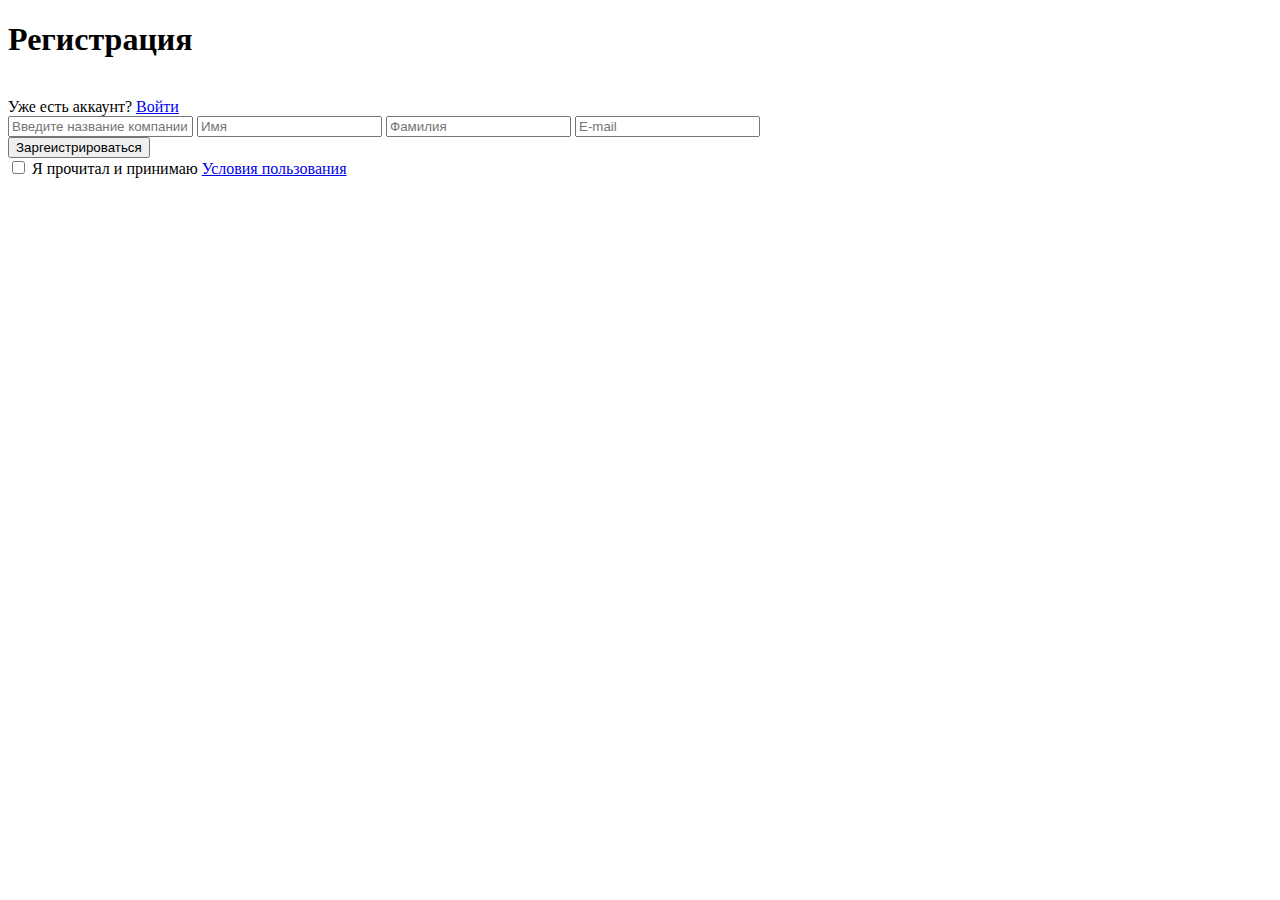
==== form2/form.html @ 6e481cd9 "сделал 2 дз" ====
<!DOCTYPE html>
<html lang="en">
<head>
    <meta charset="UTF-8">
    <meta name="viewport" content="width=device-width, initial-scale=1.0">
    <title>Document</title>
</head>
<body>
    <h1>Регистрация</h1>
    <main>
        <br>Уже есть аккаунт? <a href="#">Войти</a>
        <form action="fistTry">
            <input type="text" placeholder="Введите название компании">
            <input type="text" placeholder="Имя"> 
            <input type="text" placeholder="Фамилия"> 
            <input type="email" placeholder="E-mail"> 
        </form>
        <button type="submit">Заргеистрироваться</button>
        <form action="firstTry">
            <input type="checkbox" value="1" id="check">
            <label for="check" required>Я прочитал и принимаю <a href="#">Условия пользования</a></label>
        </form>
    </main>  
</body>
</html>
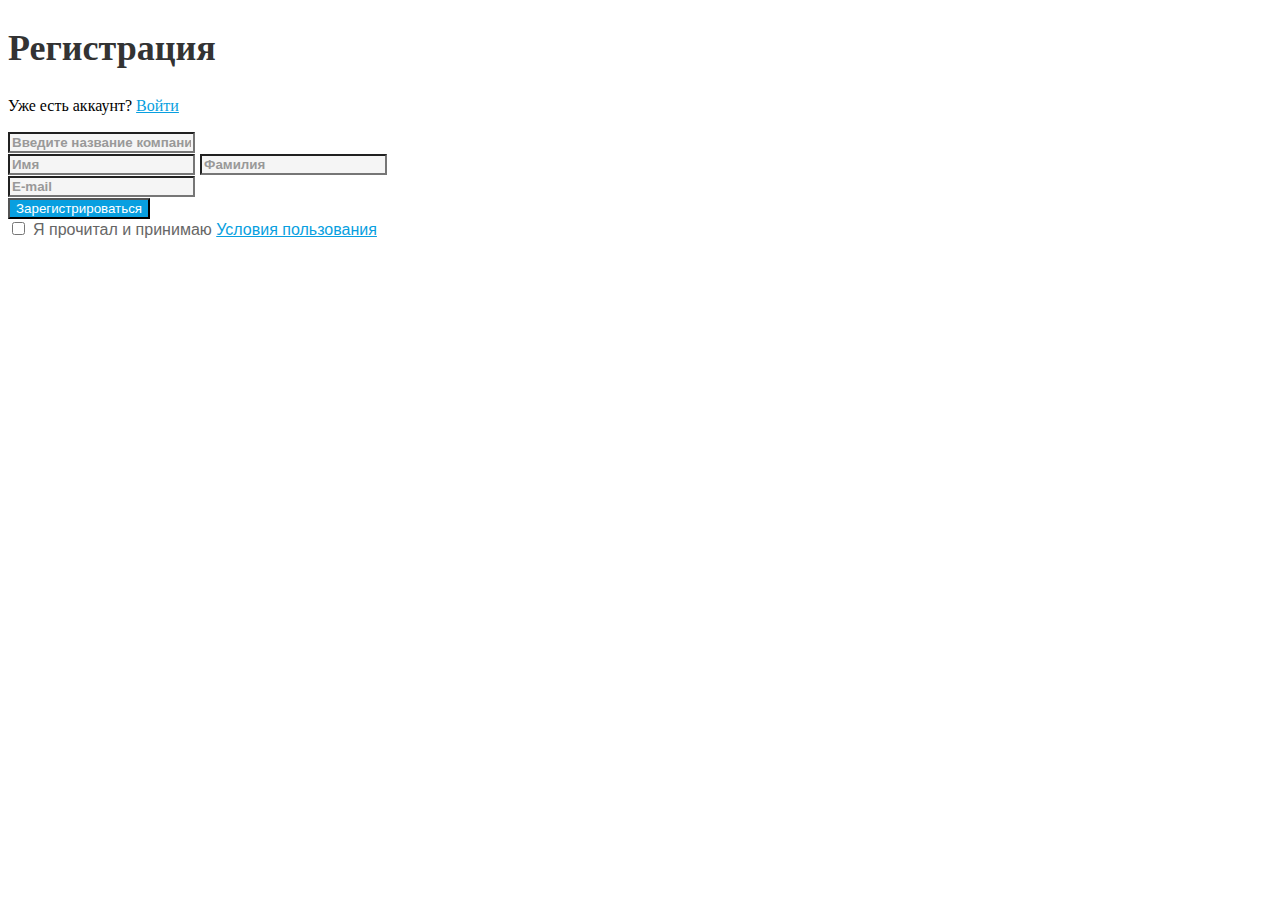
==== commit 209bbf17: "дз по css(1)" ====
--- a/form2/form.html
+++ b/form2/form.html
@@ -4,21 +4,23 @@
     <meta charset="UTF-8">
     <meta name="viewport" content="width=device-width, initial-scale=1.0">
     <title>Document</title>
+    <link rel="stylesheet" href="style/style.css">
 </head>
 <body>
-    <h1>Регистрация</h1>
+    <header>
+        <h1>Регистрация</h1>
+            <p>Уже есть аккаунт? <a href="#">Войти</a></p>
+        </div>
+    </header>
     <main>
-        <br>Уже есть аккаунт? <a href="#">Войти</a>
-        <form action="fistTry">
-            <input type="text" placeholder="Введите название компании">
-            <input type="text" placeholder="Имя"> 
-            <input type="text" placeholder="Фамилия"> 
-            <input type="email" placeholder="E-mail"> 
-        </form>
-        <button type="submit">Заргеистрироваться</button>
-        <form action="firstTry">
-            <input type="checkbox" value="1" id="check">
-            <label for="check" required>Я прочитал и принимаю <a href="#">Условия пользования</a></label>
+        <form action="registerForm">
+            <div><input type="text" placeholder="Введите название компании" required></div>
+            <div><input type="text" placeholder="Имя" required> 
+                <input type="text" placeholder="Фамилия" required> </div>
+            <div><input type="email" placeholder="E-mail" required> </div>
+            <button>Зарегистрироваться</button>   
+            <div><input type="checkbox" required>
+                <label for="checkbox" id="check">Я прочитал и принимаю <a href="#">Условия пользования</a></label></div>  
         </form>
     </main>  
 </body>
--- a/form2/style/style.css
+++ b/form2/style/style.css
@@ -0,0 +1,28 @@
+main{
+    font-family: 'Open Sans',sans-serif;
+    font-size: 18px;
+    color: #666666;
+}
+h1{
+    font-weight: 700;
+    font-size: 36px;
+    line-height: 49.03px;
+    color: #333333;
+}
+input{
+    background-color:   #F5F5F5;
+    font-weight: bold;
+}
+::placeholder {
+    color: #999999;
+}
+button{
+    background-color: #089FE0;
+    color: #FFFFFF;
+}
+a{
+    color: #089FE0;
+}
+#check{
+    font-size: 16px;
+}
